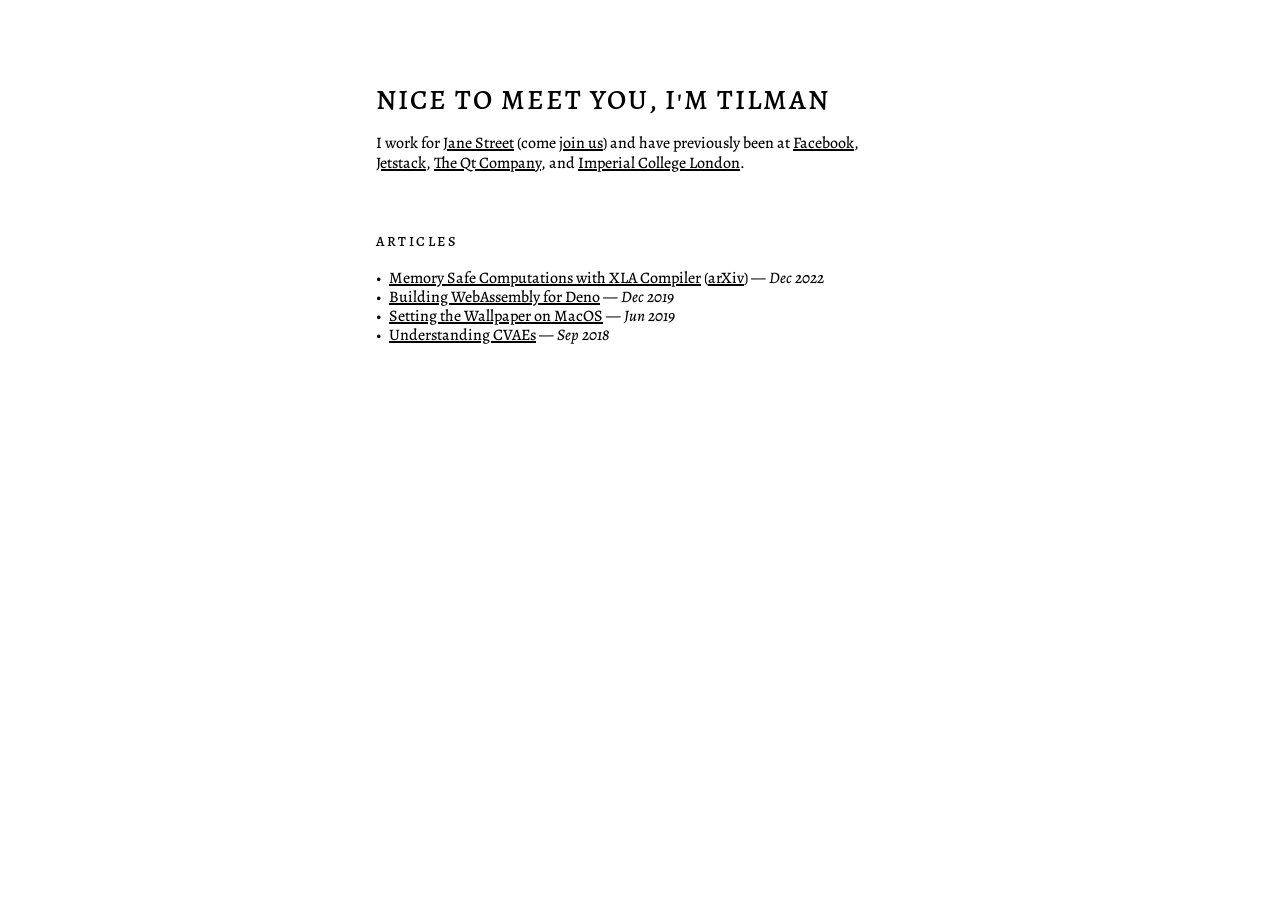
==== index.html @ 3026f0f2 "Initial index page + some basic scaffolding" ====
<!DOCTYPE html>
<html lang="en">
    <head>
        <meta charset="utf-8">
        <meta name="viewport" content="width=device-width,initial-scale=1,user-scalable=yes">
        <meta name="author" content="Tilman Roeder">
        <link rel="stylesheet" href="index.css">
        <title>Hey there, I'm Tilman</title>
    </head>
    <body>
        <header>
            <h1 class="title">Nice to meet you, I'm Tilman</h1>
            <p>
                I work for <a rel="_blank" href="https://www.janestreet.com/">Jane Street</a>
                (come <a rel="_blank" href="https://www.janestreet.com/join-jane-street/">join us</a>)
                and have previously been at <a rel="_blank" href="https://www.facebook.com/">Facebook</a>,
                <a rel="_blank" href="https://www.jetstack.io/">Jetstack</a>,
                <a rel="_blank" href="https://www.qt.io/">The Qt Company</a>,
                and <a rel="_blank" href="https://www.imperial.ac.uk/">Imperial College London</a>.
            </p>
        </header>
        <h2>Articles</h2>
        <p>
            <ul>
                <li><a href="https://papers.nips.cc/paper_files/paper/2022/hash/782b6152c04e9948c2cb3833e9a288ef-Abstract-Conference.html">Memory Safe Computations with XLA Compiler</a> (<a href="https://arxiv.org/abs/2206.14148">arXiv</a>) &mdash; <em>Dec 2022</em></li>
                <li><a href="/blog/wasm-for-deno">Building WebAssembly for Deno</a> &mdash; <em>Dec 2019</em></li>
                <li><a href="/blog/wallpaper">Setting the Wallpaper on MacOS</a> &mdash; <em>Jun 2019</em></li>
                <li><a href="/blog/understanding-cvaes">Understanding CVAEs</a> &mdash; <em>Sep 2018</em></li>
            </ul>
        </p>
    </body>
</html>
---- index.css ----
/* Adapted from 'The Proportional Web' by Oskar Wickström
 * Licensed under the MIT License (https://github.com/owickstrom/the-proportional-web/blob/main/LICENSE.md)
 */

@import "https://fonts.googleapis.com/css2?family=Alegreya+SC:ital,wght@0,400;0,500;0,700;0,800;0,900;1,400;1,500;1,700;1,800;1,900&family=Alegreya:ital,wght@0,400..900;1,400..900&family=Courier+Prime:ital,wght@0,400;0,700;1,400;1,700&display=swap";

html,
body,
div,
span,
applet,
object,
iframe,
h1,
h2,
h3,
h4,
h5,
h6,
p,
blockquote,
pre,
a,
abbr,
acronym,
address,
big,
cite,
code,
del,
dfn,
em,
img,
ins,
kbd,
q,
s,
samp,
small,
strike,
strong,
sub,
sup,
tt,
var,
b,
u,
i,
center,
dl,
dt,
dd,
ol,
ul,
li,
fieldset,
form,
label,
legend,
table,
caption,
tbody,
tfoot,
thead,
tr,
th,
td,
article,
aside,
canvas,
details,
embed,
figure,
figcaption,
footer,
header,
hgroup,
menu,
nav,
output,
ruby,
section,
summary,
time,
mark,
audio,
video {
  padding: 0;
  border: 0;
  font-size: 100%;
  font: inherit;
  vertical-align: baseline;
}
article,
aside,
details,
figcaption,
figure,
footer,
header,
hgroup,
menu,
nav,
section {
  display: block;
}
body {
  line-height: 1;
}
ol,
ul {
  list-style: none;
}
blockquote,
q {
  quotes: none;
}
blockquote:before,
blockquote:after,
q:before,
q:after {
  content: "";
  content: none;
}
table {
  border-collapse: collapse;
  border-spacing: 0;
}

:root {
  --font-family: "Alegreya", serif;
  --font-family-code: "Courier Prime", monospace;
  --line-height: 1.20rem;
  --border-thickness: 1.5px;
  --text-color: #000;
  --background-color: #fff;
  --horizontal-margin: 3ch;
  --body-inner-width: 66ch;
  --body-max-width: calc(var(--body-inner-width) + var(--horizontal-margin) * 2);
  --font-weight-normal: 450;
  --font-weight-medium: 600;
  --font-weight-bold: 800;
  font-family: var(--font-family);
  font-optical-sizing: auto;
  font-weight: var(--font-weight-normal);
  font-style: normal;
  font-variant-numeric: oldstyle-nums;
  font-feature-settings: "onum";
  font-size: 16px;
}
* {
  box-sizing: border-box;
}
* + * {
  margin-top: var(--line-height);
}

h1,
h2,
h3,
h4,
h5,
h6 {
  font-weight: var(--font-weight-normal);
  margin: calc(var(--line-height) * 2) 0 var(--line-height);
  line-height: var(--line-height);
}
.header-section-number {
  font-family: "Alegreya", serif;
  font-size: .875rem;
  font-weight: 500;
  font-variant: initial;
  letter-spacing: 0;
  margin-right: .5ch;
  font-style: normal;
}
h2 {
  font-family: "Alegreya SC", serif;
  font-size: 1.25rem;
  font-variant: all-small-caps;
  font-weight: 450;
  line-height: var(--line-height);
  letter-spacing: 0.125em;
}
h3 {
  font-style: italic;
  margin: var(--line-height) 0;
}

table {
  width: 100%;
  border-collapse: collapse;
  margin: calc(var(--line-height) * -0.5) 0 calc(var(--line-height) * 1.5);
  padding: 0;
}
th,
td {
  padding: calc(var(--line-height) / 2) .5ch;
  line-height: var(--line-height);
  vertical-align: top;
  text-align: left;
}
th {
  font-size: 1.125em;
  font-variant: all-small-caps;
  font-weight: 500;
  letter-spacing: 0.075em;
}
thead tr:last-child th {
  border-bottom: var(--border-thickness) solid var(--text-color);
}

blockquote {
  padding: 0;
  margin: var(--line-height) 3ch;
}
blockquote p {
  text-indent: 0;
  white-space: normal;
}
blockquote p:first-of-type:before {
  display: inline;
  content: "\201c";
}
blockquote p:last-of-type::after {
  display: inline;
  content: "\201d";
}
blockquote footer {
  order: 9999;
  margin-top: var(--line-height);
  font-style: normal;
}
blockquote footer > * {
  margin: 0;
}
blockquote .author {
  font-family: "Alegreya SC", serif;
  font-size: 1.125em;
  font-variant: all-small-caps;
  font-weight: 450;
  line-height: var(--line-height);
  letter-spacing: 0.075em;
  height: 1rem;
  line-height: 1rem;
}
blockquote cite {
  font-style: italic;
  margin: 0;
  line-height: var(--line-height);
}
blockquote .year {
  display: block;
}

details {
  margin: var(--line-height) 0;
  border-top: var(--border-thickness) solid var(--text-color);
  border-bottom: var(--border-thickness) solid var(--text-color);
  padding: var(--line-height) 0;
}
summary {
  font-weight: var(--font-weight-normal);
  font-style: italic;
  cursor: pointer;
}
details[open] summary {
  margin-bottom: var(--line-height);
}
details ::marker {
  content: "";
}
details summary::before {
  display: inline-block;
  content: "\bb";
  margin: 0 .5ch 0 0;
  font-style: normal;
}
details[open] summary::before {
  transform: rotate(90deg);
}
details :last-child {
  margin-bottom: 0;
}

aside {
  position: relative;
  font-size: 0.875rem;
  line-height: var(--line-height);
  margin: var(--line-height) 0;
}
aside:before {
  display: inline-block;
  content: "\2767";
  font-size: 1rem;
  height: .875rem;
  margin-right: .5ch;
  line-height: var(--line-height);
}
@media screen and (min-width: 95ch) {
  aside {
    position: absolute;
    width: 20ch;
    top: anchor(top);
    left: 100%;
    margin: 0;
    text-align: left;
  }
  aside:before {
    display: none;
  }
  p + aside + p {
    margin-top: 0;
    text-indent: 3ch;
  }
}

figure {
  margin: calc(var(--line-height) * 2) var(--horizontal-margin);
  overflow-x: auto;
  overflow-y: hidden;
}
figure > *:first-child {
  margin-top: 0;
}
figure > *:last-child {
  margin-bottom: 0;
}
figcaption {
  display: block;
  margin-top: var(--line-height);
}
figcaption .author {
  font-family: "Alegreya SC", serif;
  font-size: 1.125em;
  font-variant: all-small-caps;
  font-weight: 450;
  line-height: var(--line-height);
  letter-spacing: 0.075em;
  height: 1rem;
  line-height: 1rem;
}
figcaption cite {
  font-style: italic;
  margin: 0;
  line-height: var(--line-height);
}
figure pre {
  margin: 0;
}

hr {
  position: relative;
  display: block;
  height: var(--line-height);
  margin: calc(var(--line-height) * 1.5) 0;
  border: none;
  color: var(--text-color);
}
hr:before {
  display: block;
  content: "";
  position: absolute;
  top: calc(var(--line-height) / 2);
  left: 0;
  width: 100%;
  border-top: var(--border-thickness) solid var(--text-color);
  height: 0;
}
hr:after {
  display: inline-block;
  content: "\2767";
  position: absolute;
  top: 0;
  left: calc(50% - 1ch);
  width: 2ch;
  text-align: center;
  font-size: 2rem;
  background: var(--background-color);
}
a {
  text-decoration-thickness: var(--border-thickness);
}
a:link,
a:visited {
  color: var(--text-color);
}
p {
  margin: var(--line-height) 0 0;
  text-align: justify;
  word-break: break-all;
}
p + p {
  margin-top: 0;
  text-indent: 3ch;
}
h1 + p,
h2 + p,
h3 + p,
h4 + p,
hr + p {
  text-indent: 0;
}
strong {
  font-weight: var(--font-weight-bold);
}
em {
  font-style: italic;
}
abbr {
  font-size: 1.125em;
  font-variant: all-small-caps;
  font-weight: 500;
  letter-spacing: 0.05em;
}
sub {
  position: relative;
  display: inline-block;
  margin: 0;
  vertical-align: sub;
  line-height: 0;
  width: calc(1ch / 0.75);
  font-size: .75rem;
}
p {
  word-break: break-word;
  text-wrap: pretty;
  hyphens: auto;
  hyphenate-limit-chars: 3;
}
img,
video {
  display: block;
  width: 100%;
  object-fit: contain;
  overflow: hidden;
}
img {
  font-style: italic;
  color: var(--text-color);
}
pre {
  white-space: pre;
  margin: var(--line-height) 0;
  overflow-x: auto;
  white-space: pre-wrap;
  word-break: break-all;
}
pre,
code {
  font-family: var(--font-family-code);
  font-weight: 450;
}
code {
  font-size: .95em;
  letter-spacing: -0.025em;
}
ul,
ol {
  padding: 0;
  margin: 0 0 var(--line-height);
}
ul {
  list-style-type: none;
  padding: 0;
}
ul li:before {
  content: "\2022";
  margin-right: 1ch;
}
ol {
  list-style-type: none;
  counter-reset: item;
  padding: 0;
}
ol ul,
ol ol,
ul ol,
ul ul {
  padding: 0 0 0 2ch;
  margin: 0;
}
ol li:before {
  font-size: .875rem;
  font-weight: 500;
  content: counters(item, ".") ". ";
  counter-increment: item;
}
li {
  margin: 0;
  padding: 0;
}
li::marker {
  line-height: 0;
}

html {
  display: flex;
  width: 100%;
  margin: 0;
  padding: 0;
  flex-direction: column;
  align-items: left;
  background: var(--background-color);
  color: var(--text-color);
}
body {
  position: relative;
  width: 100%;
  margin: 0;
  padding: var(--line-height) var(--horizontal-margin);
  max-width: var(--body-max-width);
  line-height: var(--line-height);
  overflow-x: hidden;
}
@media screen and (min-width: 112ch) {
  html {
    align-items: center;
  }
}
@media screen and (max-width: 480px) {
  :root {
    font-size: 14px;
  }
  body {
    padding: var(--line-height) 1.5ch;
  }
}
@media print {
  body {
    max-width: initial;
  }
  body > h1,
  img {
    break-before: page;
  }
}

header {
  margin: calc(var(--line-height) * 3) 0;
}
header h1 {
  font-family: "Alegreya SC", serif;
  font-variant: all-small-caps;
  font-size: 2.5rem;
  font-weight: 500;
  letter-spacing: 0.05em;
  line-height: calc(2 * var(--line-height));
  margin: 0;
  padding-bottom: 0;
  border-bottom: none;
}
header .subtitle {
  font-size: 1.25rem;
  line-height: calc(2 * var(--line-height));
  margin: calc(var(--line-height) * .5) 0;
}
header p {
  text-indent: 0;
  text-align: left;
}

.canonical-name {
  font-family: "Alegreya SC", serif;
  font-size: 1.125em;
  font-variant: all-small-caps;
  font-weight: 450;
  line-height: var(--line-height);
  letter-spacing: 0.075em;
}
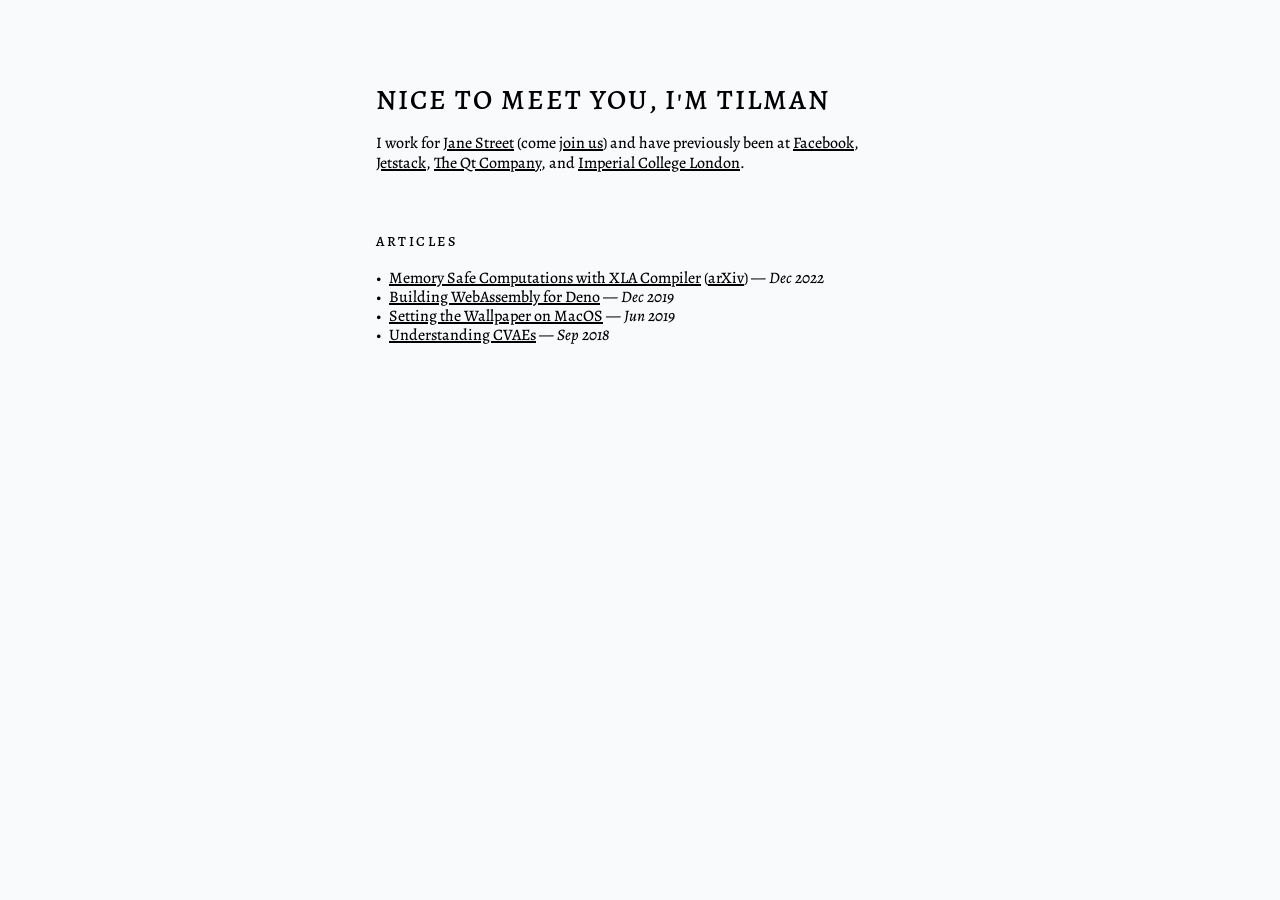
==== commit 3debcdd3: "more changes" ====
--- a/index.html
+++ b/index.html
@@ -23,9 +23,9 @@
         <p>
             <ul>
                 <li><a href="https://papers.nips.cc/paper_files/paper/2022/hash/782b6152c04e9948c2cb3833e9a288ef-Abstract-Conference.html">Memory Safe Computations with XLA Compiler</a> (<a href="https://arxiv.org/abs/2206.14148">arXiv</a>) &mdash; <em>Dec 2022</em></li>
-                <li><a href="/blog/wasm-for-deno">Building WebAssembly for Deno</a> &mdash; <em>Dec 2019</em></li>
-                <li><a href="/blog/wallpaper">Setting the Wallpaper on MacOS</a> &mdash; <em>Jun 2019</em></li>
-                <li><a href="/blog/understanding-cvaes">Understanding CVAEs</a> &mdash; <em>Sep 2018</em></li>
+                <li><a href="wasm-for-deno.html">Building WebAssembly for Deno</a> &mdash; <em>Dec 2019</em></li>
+                <li><a href="wallpaper.html">Setting the Wallpaper on MacOS</a> &mdash; <em>Jun 2019</em></li>
+                <li><a href="understanding-cvaes.html">Understanding CVAEs</a> &mdash; <em>Sep 2018</em></li>
             </ul>
         </p>
     </body>
--- a/index.css
+++ b/index.css
@@ -133,7 +133,8 @@
   --line-height: 1.20rem;
   --border-thickness: 1.5px;
   --text-color: #000;
-  --background-color: #fff;
+  --background-color: oklch(98.4% 0.003 247.858);
+  --link-color: oklch(58.8% 0.158 241.966);
   --horizontal-margin: 3ch;
   --body-inner-width: 66ch;
   --body-max-width: calc(var(--body-inner-width) + var(--horizontal-margin) * 2);
@@ -148,6 +149,15 @@
   font-feature-settings: "onum";
   font-size: 16px;
 }
+
+@media (prefers-color-scheme: dark) {
+  :root {
+    --text-color: #fff;
+    --background-color: oklch(20.8% 0.042 265.755);
+    --link-color: oklch(74.6% 0.16 232.661);
+  }
+}
+
 * {
   box-sizing: border-box;
 }
@@ -560,6 +570,11 @@
   text-align: left;
 }
 
+nav a {
+    text-decoration: none;
+    color: var(--link-color)!important;
+}
+
 .canonical-name {
   font-family: "Alegreya SC", serif;
   font-size: 1.125em;
